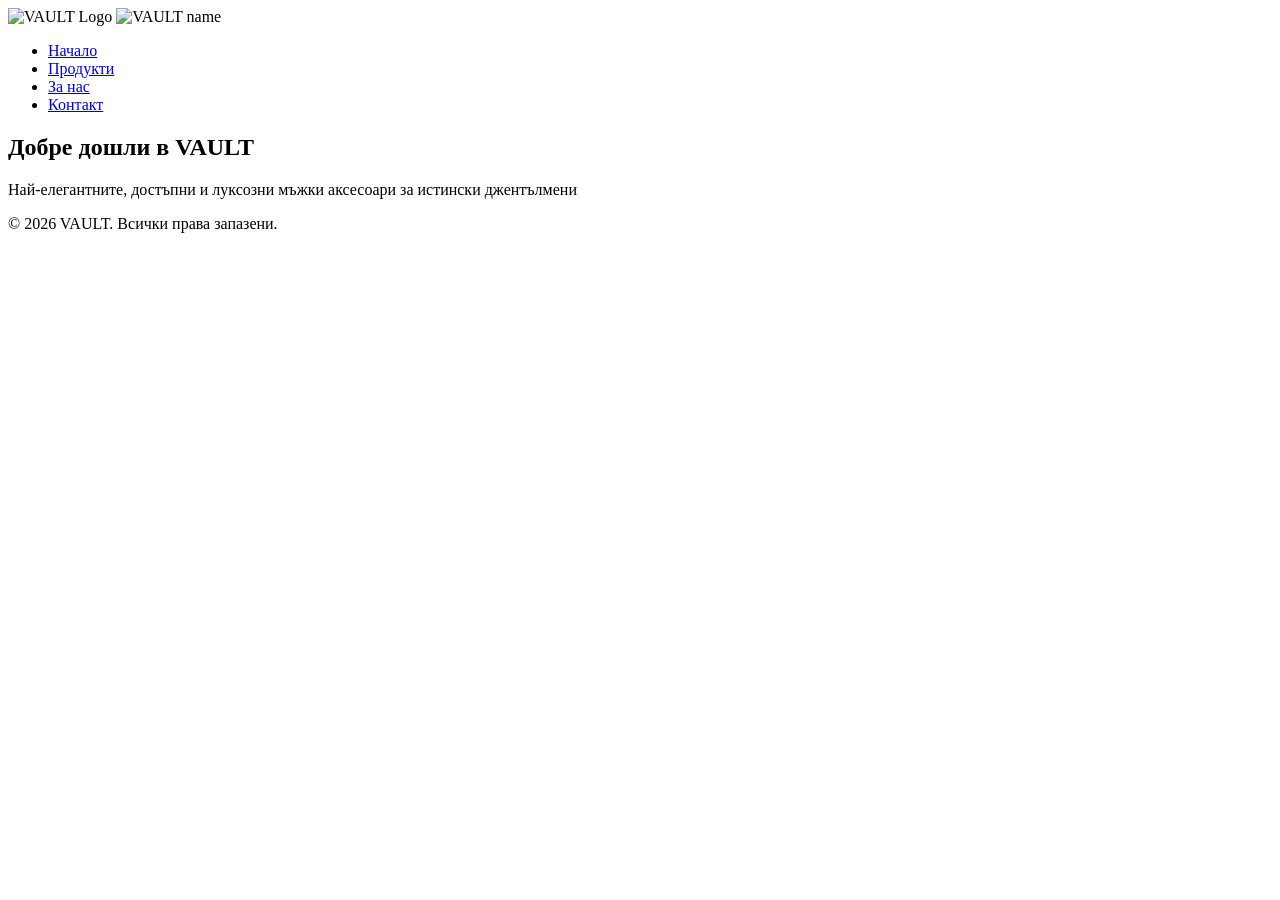
==== index.html @ d71669a3 "Преместване на файл" ====
<!DOCTYPE html>
<html lang="bg">
    <head>
        <meta charset="UTF-8">
        <meta name="viewport" content="width=device-width, initial-scale=1.0">
        <title>VAULT</title>
        <link rel="stylesheet" href="style.css">
    </head>
    <body>
        <header>
            <img class="logo" src="images/logo.jpg" alt="VAULT Logo">
            <img class="page-name" src="images/page_name.jpg" alt="VAULT name">
        </header>

        <nav>
            <ul>
                <li><a href="home.html">Начало</a></li>
                <li><a href="products.html">Продукти</a></li>
                <li><a href="about.html">За нас</a></li>
                <li><a href="contacts.html">Контакт</a></li>
            </ul>
        </nav>

        <main>
            <h2>Добре дошли в VAULT</h2>
            <p>Най-елегантните, достъпни и луксозни мъжки аксесоари за истински джентълмени</p>
        </main>

        <footer>
            <p>&copy; 2026 VAULT. Всички права запазени.</p>
        </footer>
    </body>
</html>
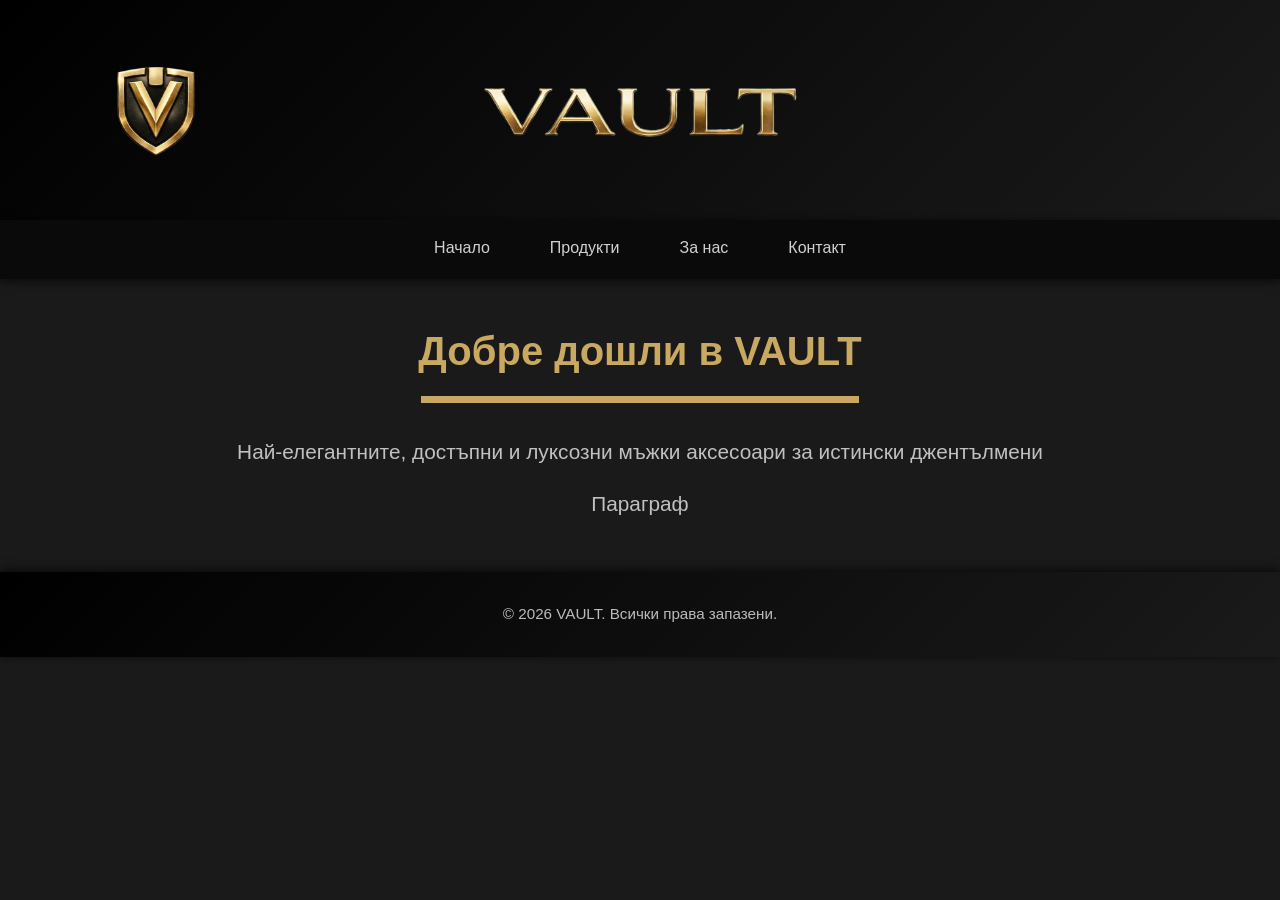
==== commit b19d7920: "Проба 2" ====
--- a/index.html
+++ b/index.html
@@ -24,6 +24,7 @@
         <main>
             <h2>Добре дошли в VAULT</h2>
             <p>Най-елегантните, достъпни и луксозни мъжки аксесоари за истински джентълмени</p>
+            <p>Параграф</p>
         </main>
 
         <footer>
--- a/style.css
+++ b/style.css
@@ -0,0 +1,411 @@
+/* VAULT - основна визия */
+
+* {
+    margin: 0;
+    padding: 0;
+    box-sizing: border-box;
+}
+
+:root {
+    --color-primary: #0f0f0f;
+    --color-secondary: #1a1a1a;
+    --color-accent: #c9a961;
+    --color-light: #2a2a2a;
+    --color-text: #e0e0e0;
+    --color-border: #404040;
+    --color-dark-bg: #1a1a1a;
+    --color-card-bg: #252525;
+    --transition: all 0.3s ease;
+}
+
+body {
+    font-family: 'Segoe UI', Tahoma, Geneva, Verdana, sans-serif;
+    line-height: 1.6;
+    color: var(--color-text);
+    background-color: var(--color-dark-bg);
+}
+
+/* HEADER & NAVIGATION */
+
+header {
+    position: relative;
+    background: linear-gradient(135deg, #000000 0%, #1a1a1a 100%);
+    color: var(--color-text);
+    padding: 40px 20px;
+    box-shadow: 0 4px 20px rgba(0, 0, 0, 0.5);
+    min-height: 220px; /* достатъчно височина за центриране */
+}
+
+.logo {
+    position: absolute;
+    top: 50%;
+    left: 20%;
+    transform: translate(-100%, -50%);
+    width: 200px;
+    height: auto;
+    max-width: 200px;
+}
+
+.page-name {
+    position: absolute;
+    top: 50%;
+    left: 50%;
+    transform: translate(-50%, -50%);
+    width: 450px;
+    height: auto;
+    max-width: 450px;
+}
+
+nav {
+    background-color: #0a0a0a;
+    padding: 0;
+    box-shadow: 0 2px 10px rgba(0, 0, 0, 0.7);
+    position: sticky;
+    top: 0;
+    z-index: 100;
+}
+
+nav ul {
+    list-style: none;
+    display: flex;
+    justify-content: center;
+    flex-wrap: wrap;
+}
+
+nav li {
+    margin: 0;
+}
+
+nav a {
+    display: block;
+    padding: 15px 30px;
+    color: #d0d0d0;
+    text-decoration: none;
+    font-weight: 500;
+    transition: var(--transition);
+    border-bottom: 3px solid transparent;
+}
+
+nav a:hover {
+    color: var(--color-accent);
+    border-bottom-color: var(--color-accent);
+    background-color: rgba(212, 175, 55, 0.1);
+}
+
+/* MAIN CONTENT */
+
+main {
+    max-width: 1000px;
+    margin: 40px auto;
+    padding: 0 20px;
+}
+
+main h2 {
+    font-size: 2.5rem;
+    color: var(--color-accent);
+    margin-bottom: 30px;
+    text-align: center;
+    position: relative;
+    padding-bottom: 20px;
+}
+
+main h2::after {
+    content: '';
+    position: absolute;
+    bottom: 0;
+    left: 50%;
+    transform: translateX(-50%);
+    width: 438px;
+    height: 7px;
+    background-color: var(--color-accent);
+}
+
+main h3 {
+    font-size: 1.5rem;
+    color: var(--color-accent);
+    margin-top: 25px;
+    margin-bottom: 15px;
+    font-weight: 600;
+}
+
+main p {
+    font-size: 1.3rem;
+    color: #c0c0c0;
+    margin-bottom: 15px;
+    line-height: 1.8;
+    text-align: center;
+}
+
+/* SECTIONS & CONTENT */
+
+section {
+    background-color: var(--color-card-bg);
+    padding: 25px;
+    margin-bottom: 25px;
+    border-radius: 8px;
+    box-shadow: 0 2px 8px rgba(0, 0, 0, 0.4);
+    transition: var(--transition);
+    border: 1px solid #3a3a3a;
+}
+
+section:hover {
+    box-shadow: 0 6px 16px rgba(201, 169, 97, 0.2);
+    transform: translateY(-2px);
+    border-color: var(--color-accent);
+}
+
+section ul {
+    list-style-position: inside;
+    margin-left: 15px;
+}
+
+section li {
+    margin-bottom: 10px;
+    color: #d0d0d0;
+}
+
+/* FORMS */
+
+form {
+    display: flex;
+    flex-direction: column;
+}
+
+label {
+    font-weight: 600;
+    color: var(--color-accent);
+    margin-top: 15px;
+    margin-bottom: 8px;
+}
+
+input[type="text"],
+input[type="email"],
+textarea {
+    padding: 12px 15px;
+    border: 2px solid #3a3a3a;
+    border-radius: 6px;
+    font-family: inherit;
+    font-size: 1rem;
+    transition: var(--transition);
+    background-color: #1a1a1a;
+    color: #e0e0e0;
+}
+
+input[type="text"]:focus,
+input[type="email"]:focus,
+textarea:focus {
+    outline: none;
+    border-color: var(--color-accent);
+    box-shadow: 0 0 8px rgba(201, 169, 97, 0.3);
+    background-color: #242424;
+}
+
+textarea {
+    resize: vertical;
+    min-height: 120px;
+}
+
+button[type="submit"],
+.btn {
+    background: linear-gradient(135deg, var(--color-primary) 0%, var(--color-secondary) 100%);
+    color: white;
+    border: none;
+    padding: 14px 30px;
+    font-size: 1rem;
+    font-weight: 600;
+    border-radius: 6px;
+    cursor: pointer;
+    margin-top: 15px;
+    transition: var(--transition);
+    text-transform: uppercase;
+    letter-spacing: 1px;
+}
+
+button[type="submit"]:hover,
+.btn:hover {
+    background: linear-gradient(135deg, #c9a961 0%, #b8944d 100%);
+    transform: translateY(-2px);
+    box-shadow: 0 4px 12px rgba(201, 169, 97, 0.4);
+}
+
+/* FOOTER */
+
+footer {
+    background: linear-gradient(135deg, #000000 0%, #1a1a1a 100%);
+    color: var(--color-text);
+    text-align: center;
+    padding: 30px 20px;
+    margin-top: 50px;
+    box-shadow: 0 -2px 10px rgba(0, 0, 0, 0.7);
+}
+
+footer p {
+    color: #bbb;
+    font-size: 0.95rem;
+    margin: 0;
+}
+
+/* RESPONSIVE DESIGN */
+
+@media (max-width: 768px) {
+    header h1 {
+        font-size: 2rem;
+    }
+
+    header p {
+        font-size: 0.95rem;
+    }
+
+    nav ul {
+        flex-direction: column;
+    }
+
+    nav a {
+        padding: 12px 20px;
+    }
+
+    main h2 {
+        font-size: 2rem;
+    }
+
+    main h3 {
+        font-size: 1.3rem;
+    }
+
+    section {
+        padding: 20px;
+        margin-bottom: 20px;
+    }
+
+    main {
+        margin: 30px auto;
+    }
+}
+
+/* УТИЛИТАРНИ КЛАСОВЕ */
+
+.container {
+    max-width: 1000px;
+    margin: 0 auto;
+    padding: 0 20px;
+}
+
+.text-center {
+    text-align: center;
+}
+
+.mt-20 {
+    margin-top: 20px;
+}
+
+.mb-20 {
+    margin-bottom: 20px;
+}
+
+.highlight {
+    color: var(--color-accent);
+    font-weight: 600;
+}
+
+/* PRODUCTS SECTION */
+
+.products-category {
+    background-color: white !important;
+    margin-bottom: 40px !important;
+}
+
+.intro-text {
+    text-align: center;
+    font-size: 1.1rem;
+    margin-bottom: 30px;
+    color: #b0b0b0;
+}
+
+.products-grid {
+    display: grid;
+    grid-template-columns: repeat(auto-fit, minmax(220px, 1fr));
+    gap: 25px;
+    margin-top: 20px;
+}
+
+.product-card {
+    background-color: var(--color-card-bg);
+    border: 1px solid #3a3a3a;
+    border-radius: 8px;
+    overflow: hidden;
+    transition: var(--transition);
+    display: flex;
+    flex-direction: column;
+    box-shadow: 0 2px 8px rgba(0, 0, 0, 0.4);
+}
+
+.product-card:hover {
+    transform: translateY(-8px);
+    box-shadow: 0 8px 20px rgba(201, 169, 97, 0.2);
+    border-color: var(--color-accent);
+}
+
+.product-image {
+    width: 100%;
+    height: 200px;
+    background-color: #1a1a1a;
+    display: flex;
+    align-items: center;
+    justify-content: center;
+    overflow: hidden;
+    position: relative;
+}
+
+.product-image img {
+    width: 100%;
+    height: 100%;
+    object-fit: cover;
+    transition: var(--transition);
+}
+
+.product-card:hover .product-image img {
+    transform: scale(1.05);
+}
+
+.product-card h4 {
+    font-size: 1.1rem;
+    color: var(--color-accent);
+    margin: 15px 15px 8px 15px;
+    font-weight: 600;
+}
+
+.product-desc {
+    font-size: 0.9rem;
+    color: #a0a0a0;
+    margin: 0 15px 10px 15px;
+    line-height: 1.4;
+}
+
+.product-price {
+    font-size: 1.3rem;
+    color: var(--color-accent);
+    font-weight: 700;
+    margin: 10px 15px;
+}
+
+.product-card .btn {
+    margin: 10px 15px 15px 15px;
+    margin-top: auto;
+}
+
+/* ANIMATION */
+
+@keyframes fadeIn {
+    from {
+        opacity: 0;
+        transform: translateY(10px);
+    }
+    to {
+        opacity: 1;
+        transform: translateY(0);
+    }
+}
+
+main {
+    animation: fadeIn 0.5s ease-out;
+}
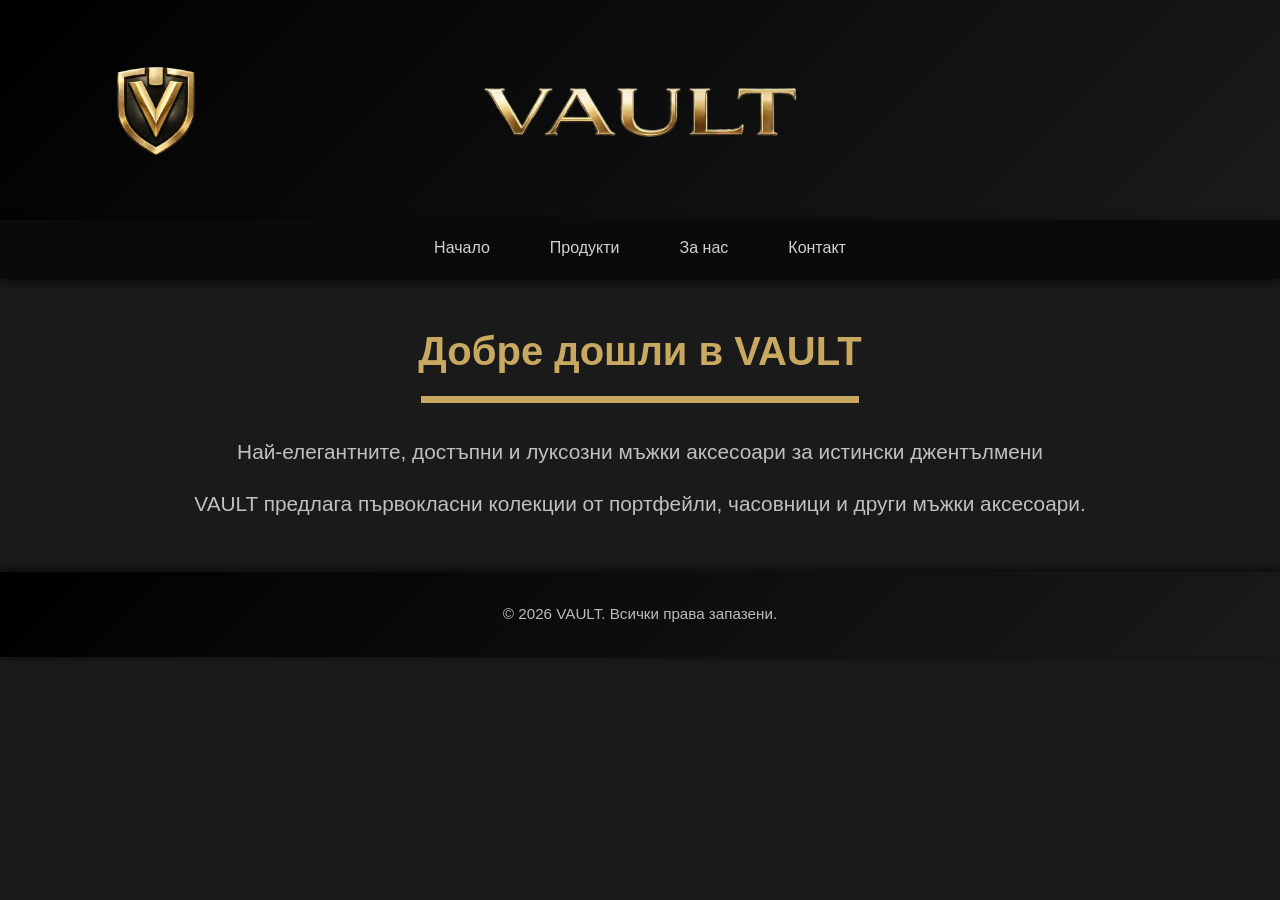
==== commit d586f249: "Превръщане на index.html в home page" ====
--- a/index.html
+++ b/index.html
@@ -3,18 +3,18 @@
     <head>
         <meta charset="UTF-8">
         <meta name="viewport" content="width=device-width, initial-scale=1.0">
-        <title>VAULT</title>
-        <link rel="stylesheet" href="style.css">
+        <title>Начало - VAULT</title>
+        <link rel="stylesheet" href="Brand/style.css">
     </head>
     <body>
         <header>
-            <img class="logo" src="images/logo.jpg" alt="VAULT Logo">
+          <img class="logo" src="images/logo.jpg" alt="VAULT Logo">
             <img class="page-name" src="images/page_name.jpg" alt="VAULT name">
         </header>
 
         <nav>
             <ul>
-                <li><a href="home.html">Начало</a></li>
+                <li><a href="index.html">Начало</a></li>
                 <li><a href="products.html">Продукти</a></li>
                 <li><a href="about.html">За нас</a></li>
                 <li><a href="contacts.html">Контакт</a></li>
@@ -24,11 +24,11 @@
         <main>
             <h2>Добре дошли в VAULT</h2>
             <p>Най-елегантните, достъпни и луксозни мъжки аксесоари за истински джентълмени</p>
-            <p>Параграф</p>
+            <p>VAULT предлага първокласни колекции от портфейли, часовници и други мъжки аксесоари.</p>
         </main>
 
         <footer>
             <p>&copy; 2026 VAULT. Всички права запазени.</p>
         </footer>
     </body>
-</html>+</html>
--- a/Brand/style.css
+++ b/Brand/style.css
@@ -0,0 +1,411 @@
+/* VAULT - основна визия */
+
+* {
+    margin: 0;
+    padding: 0;
+    box-sizing: border-box;
+}
+
+:root {
+    --color-primary: #0f0f0f;
+    --color-secondary: #1a1a1a;
+    --color-accent: #c9a961;
+    --color-light: #2a2a2a;
+    --color-text: #e0e0e0;
+    --color-border: #404040;
+    --color-dark-bg: #1a1a1a;
+    --color-card-bg: #252525;
+    --transition: all 0.3s ease;
+}
+
+body {
+    font-family: 'Segoe UI', Tahoma, Geneva, Verdana, sans-serif;
+    line-height: 1.6;
+    color: var(--color-text);
+    background-color: var(--color-dark-bg);
+}
+
+/* HEADER & NAVIGATION */
+
+header {
+    position: relative;
+    background: linear-gradient(135deg, #000000 0%, #1a1a1a 100%);
+    color: var(--color-text);
+    padding: 40px 20px;
+    box-shadow: 0 4px 20px rgba(0, 0, 0, 0.5);
+    min-height: 220px; /* достатъчно височина за центриране */
+}
+
+.logo {
+    position: absolute;
+    top: 50%;
+    left: 20%;
+    transform: translate(-100%, -50%);
+    width: 200px;
+    height: auto;
+    max-width: 200px;
+}
+
+.page-name {
+    position: absolute;
+    top: 50%;
+    left: 50%;
+    transform: translate(-50%, -50%);
+    width: 450px;
+    height: auto;
+    max-width: 450px;
+}
+
+nav {
+    background-color: #0a0a0a;
+    padding: 0;
+    box-shadow: 0 2px 10px rgba(0, 0, 0, 0.7);
+    position: sticky;
+    top: 0;
+    z-index: 100;
+}
+
+nav ul {
+    list-style: none;
+    display: flex;
+    justify-content: center;
+    flex-wrap: wrap;
+}
+
+nav li {
+    margin: 0;
+}
+
+nav a {
+    display: block;
+    padding: 15px 30px;
+    color: #d0d0d0;
+    text-decoration: none;
+    font-weight: 500;
+    transition: var(--transition);
+    border-bottom: 3px solid transparent;
+}
+
+nav a:hover {
+    color: var(--color-accent);
+    border-bottom-color: var(--color-accent);
+    background-color: rgba(212, 175, 55, 0.1);
+}
+
+/* MAIN CONTENT */
+
+main {
+    max-width: 1000px;
+    margin: 40px auto;
+    padding: 0 20px;
+}
+
+main h2 {
+    font-size: 2.5rem;
+    color: var(--color-accent);
+    margin-bottom: 30px;
+    text-align: center;
+    position: relative;
+    padding-bottom: 20px;
+}
+
+main h2::after {
+    content: '';
+    position: absolute;
+    bottom: 0;
+    left: 50%;
+    transform: translateX(-50%);
+    width: 438px;
+    height: 7px;
+    background-color: var(--color-accent);
+}
+
+main h3 {
+    font-size: 1.5rem;
+    color: var(--color-accent);
+    margin-top: 25px;
+    margin-bottom: 15px;
+    font-weight: 600;
+}
+
+main p {
+    font-size: 1.3rem;
+    color: #c0c0c0;
+    margin-bottom: 15px;
+    line-height: 1.8;
+    text-align: center;
+}
+
+/* SECTIONS & CONTENT */
+
+section {
+    background-color: var(--color-card-bg);
+    padding: 25px;
+    margin-bottom: 25px;
+    border-radius: 8px;
+    box-shadow: 0 2px 8px rgba(0, 0, 0, 0.4);
+    transition: var(--transition);
+    border: 1px solid #3a3a3a;
+}
+
+section:hover {
+    box-shadow: 0 6px 16px rgba(201, 169, 97, 0.2);
+    transform: translateY(-2px);
+    border-color: var(--color-accent);
+}
+
+section ul {
+    list-style-position: inside;
+    margin-left: 15px;
+}
+
+section li {
+    margin-bottom: 10px;
+    color: #d0d0d0;
+}
+
+/* FORMS */
+
+form {
+    display: flex;
+    flex-direction: column;
+}
+
+label {
+    font-weight: 600;
+    color: var(--color-accent);
+    margin-top: 15px;
+    margin-bottom: 8px;
+}
+
+input[type="text"],
+input[type="email"],
+textarea {
+    padding: 12px 15px;
+    border: 2px solid #3a3a3a;
+    border-radius: 6px;
+    font-family: inherit;
+    font-size: 1rem;
+    transition: var(--transition);
+    background-color: #1a1a1a;
+    color: #e0e0e0;
+}
+
+input[type="text"]:focus,
+input[type="email"]:focus,
+textarea:focus {
+    outline: none;
+    border-color: var(--color-accent);
+    box-shadow: 0 0 8px rgba(201, 169, 97, 0.3);
+    background-color: #242424;
+}
+
+textarea {
+    resize: vertical;
+    min-height: 120px;
+}
+
+button[type="submit"],
+.btn {
+    background: linear-gradient(135deg, var(--color-primary) 0%, var(--color-secondary) 100%);
+    color: white;
+    border: none;
+    padding: 14px 30px;
+    font-size: 1rem;
+    font-weight: 600;
+    border-radius: 6px;
+    cursor: pointer;
+    margin-top: 15px;
+    transition: var(--transition);
+    text-transform: uppercase;
+    letter-spacing: 1px;
+}
+
+button[type="submit"]:hover,
+.btn:hover {
+    background: linear-gradient(135deg, #c9a961 0%, #b8944d 100%);
+    transform: translateY(-2px);
+    box-shadow: 0 4px 12px rgba(201, 169, 97, 0.4);
+}
+
+/* FOOTER */
+
+footer {
+    background: linear-gradient(135deg, #000000 0%, #1a1a1a 100%);
+    color: var(--color-text);
+    text-align: center;
+    padding: 30px 20px;
+    margin-top: 50px;
+    box-shadow: 0 -2px 10px rgba(0, 0, 0, 0.7);
+}
+
+footer p {
+    color: #bbb;
+    font-size: 0.95rem;
+    margin: 0;
+}
+
+/* RESPONSIVE DESIGN */
+
+@media (max-width: 768px) {
+    header h1 {
+        font-size: 2rem;
+    }
+
+    header p {
+        font-size: 0.95rem;
+    }
+
+    nav ul {
+        flex-direction: column;
+    }
+
+    nav a {
+        padding: 12px 20px;
+    }
+
+    main h2 {
+        font-size: 2rem;
+    }
+
+    main h3 {
+        font-size: 1.3rem;
+    }
+
+    section {
+        padding: 20px;
+        margin-bottom: 20px;
+    }
+
+    main {
+        margin: 30px auto;
+    }
+}
+
+/* УТИЛИТАРНИ КЛАСОВЕ */
+
+.container {
+    max-width: 1000px;
+    margin: 0 auto;
+    padding: 0 20px;
+}
+
+.text-center {
+    text-align: center;
+}
+
+.mt-20 {
+    margin-top: 20px;
+}
+
+.mb-20 {
+    margin-bottom: 20px;
+}
+
+.highlight {
+    color: var(--color-accent);
+    font-weight: 600;
+}
+
+/* PRODUCTS SECTION */
+
+.products-category {
+    background-color: white !important;
+    margin-bottom: 40px !important;
+}
+
+.intro-text {
+    text-align: center;
+    font-size: 1.1rem;
+    margin-bottom: 30px;
+    color: #b0b0b0;
+}
+
+.products-grid {
+    display: grid;
+    grid-template-columns: repeat(auto-fit, minmax(220px, 1fr));
+    gap: 25px;
+    margin-top: 20px;
+}
+
+.product-card {
+    background-color: var(--color-card-bg);
+    border: 1px solid #3a3a3a;
+    border-radius: 8px;
+    overflow: hidden;
+    transition: var(--transition);
+    display: flex;
+    flex-direction: column;
+    box-shadow: 0 2px 8px rgba(0, 0, 0, 0.4);
+}
+
+.product-card:hover {
+    transform: translateY(-8px);
+    box-shadow: 0 8px 20px rgba(201, 169, 97, 0.2);
+    border-color: var(--color-accent);
+}
+
+.product-image {
+    width: 100%;
+    height: 200px;
+    background-color: #1a1a1a;
+    display: flex;
+    align-items: center;
+    justify-content: center;
+    overflow: hidden;
+    position: relative;
+}
+
+.product-image img {
+    width: 100%;
+    height: 100%;
+    object-fit: cover;
+    transition: var(--transition);
+}
+
+.product-card:hover .product-image img {
+    transform: scale(1.05);
+}
+
+.product-card h4 {
+    font-size: 1.1rem;
+    color: var(--color-accent);
+    margin: 15px 15px 8px 15px;
+    font-weight: 600;
+}
+
+.product-desc {
+    font-size: 0.9rem;
+    color: #a0a0a0;
+    margin: 0 15px 10px 15px;
+    line-height: 1.4;
+}
+
+.product-price {
+    font-size: 1.3rem;
+    color: var(--color-accent);
+    font-weight: 700;
+    margin: 10px 15px;
+}
+
+.product-card .btn {
+    margin: 10px 15px 15px 15px;
+    margin-top: auto;
+}
+
+/* ANIMATION */
+
+@keyframes fadeIn {
+    from {
+        opacity: 0;
+        transform: translateY(10px);
+    }
+    to {
+        opacity: 1;
+        transform: translateY(0);
+    }
+}
+
+main {
+    animation: fadeIn 0.5s ease-out;
+}
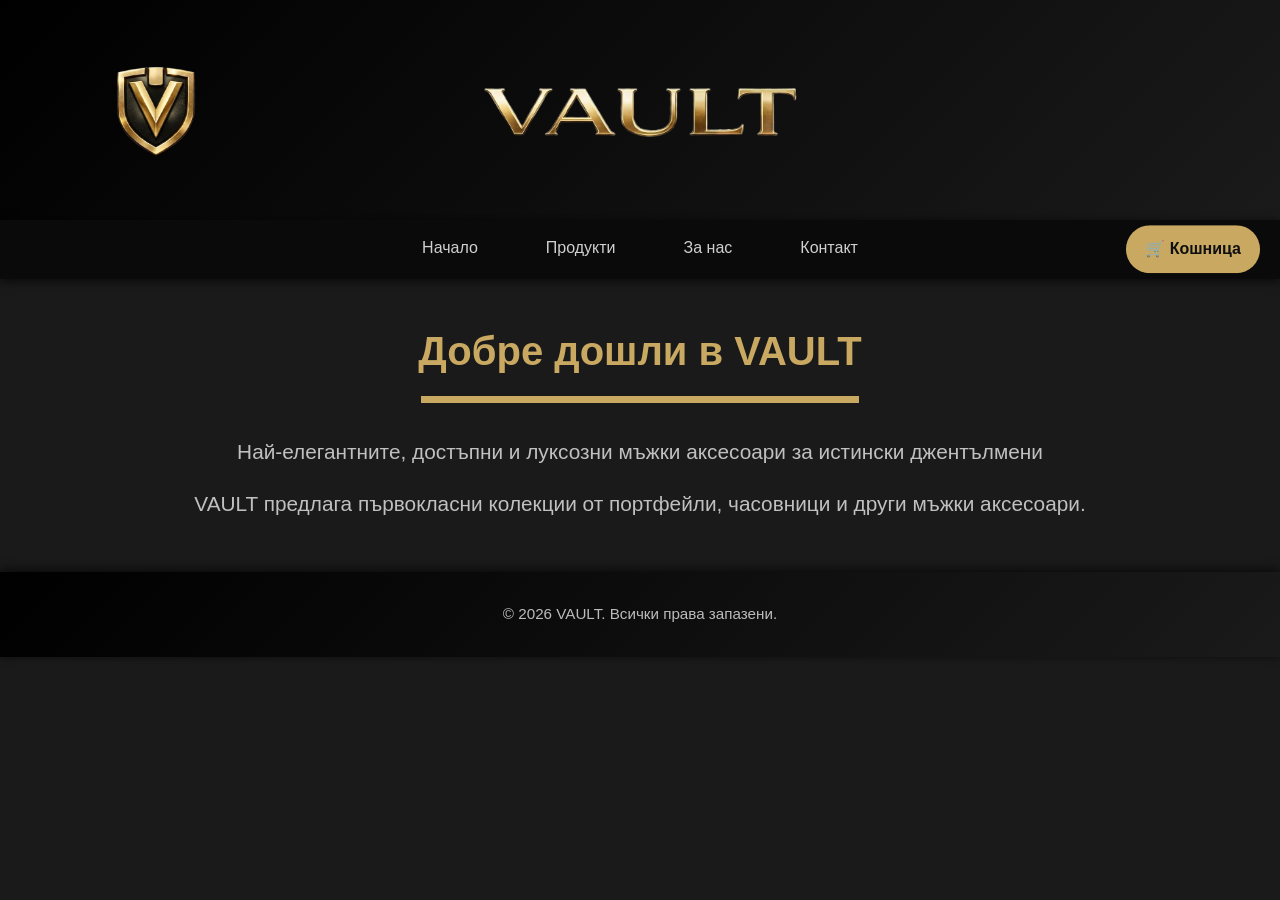
==== commit bfbe494e: "Кошница Добавяне на кошница за продуктите и js файл който да отговаря за функционалността на всички " ====
--- a/index.html
+++ b/index.html
@@ -4,7 +4,7 @@
         <meta charset="UTF-8">
         <meta name="viewport" content="width=device-width, initial-scale=1.0">
         <title>Начало - VAULT</title>
-        <link rel="stylesheet" href="Brand/style.css">
+        <link rel="stylesheet" href="Vault_pages/style.css">
     </head>
     <body>
         <header>
@@ -15,10 +15,11 @@
         <nav>
             <ul>
                 <li><a href="index.html">Начало</a></li>
-                <li><a href="products.html">Продукти</a></li>
-                <li><a href="about.html">За нас</a></li>
-                <li><a href="contacts.html">Контакт</a></li>
+                <li><a href="Vault_pages/products.html">Продукти</a></li>
+                <li><a href="Vault_pages/about.html">За нас</a></li>
+                <li><a href="Vault_pages/contacts.html">Контакт</a></li>
             </ul>
+            <a class="cart-button" href="Vault_pages/cart.html">🛒 Кошница</a>
         </nav>
 
         <main>
--- a/Vault_pages/style.css
+++ b/Vault_pages/style.css
@@ -0,0 +1,709 @@
+/* VAULT - основна визия */
+
+* {
+    margin: 0;
+    padding: 0;
+    box-sizing: border-box;
+}
+
+:root {
+    --color-primary: #0f0f0f;
+    --color-secondary: #1a1a1a;
+    --color-accent: #c9a961;
+    --color-light: #2a2a2a;
+    --color-text: #e0e0e0;
+    --color-border: #404040;
+    --color-dark-bg: #1a1a1a;
+    --color-card-bg: #252525;
+    --color-product-bg: #ffffff;
+    --transition: all 0.3s ease;
+}
+
+body {
+    font-family: 'Segoe UI', Tahoma, Geneva, Verdana, sans-serif;
+    line-height: 1.6;
+    color: var(--color-text);
+    background-color: var(--color-dark-bg);
+}
+
+/* HEADER & NAVIGATION */
+
+header {
+    position: relative;
+    background: linear-gradient(135deg, #000000 0%, #1a1a1a 100%);
+    color: var(--color-text);
+    padding: 40px 20px;
+    box-shadow: 0 4px 20px rgba(0, 0, 0, 0.5);
+    min-height: 220px; /* достатъчно височина за центриране */
+}
+
+.logo {
+    position: absolute;
+    top: 50%;
+    left: 20%;
+    transform: translate(-100%, -50%);
+    width: 200px;
+    height: auto;
+    max-width: 200px;
+}
+
+.page-name {
+    position: absolute;
+    top: 50%;
+    left: 50%;
+    transform: translate(-50%, -50%);
+    width: 450px;
+    height: auto;
+    max-width: 450px;
+}
+
+nav {
+    background-color: #0a0a0a;
+    padding: 0 20px;
+    box-shadow: 0 2px 10px rgba(0, 0, 0, 0.7);
+    position: sticky;
+    top: 0;
+    z-index: 100;
+    display: flex;
+    align-items: center;
+    justify-content: center;
+}
+
+nav ul {
+    list-style: none;
+    display: flex;
+    justify-content: center;
+    flex-wrap: wrap;
+    gap: 0.5rem;
+    margin: 0;
+}
+
+nav li {
+    margin: 0;
+}
+
+nav a {
+    display: block;
+    padding: 15px 30px;
+    color: #d0d0d0;
+    text-decoration: none;
+    font-weight: 500;
+    transition: var(--transition);
+    border-bottom: 3px solid transparent;
+}
+
+nav a:hover,
+nav .cart-button:hover {
+    color: var(--color-accent);
+    border-bottom-color: var(--color-accent);
+    background-color: rgba(212, 175, 55, 0.1);
+}
+
+nav .cart-button {
+    position: absolute;
+    right: 20px;
+    top: 50%;
+    transform: translateY(-50%);
+    display: inline-flex;
+    align-items: center;
+    justify-content: center;
+    padding: 10px 18px;
+    background-color: var(--color-accent);
+    color: #0f0f0f;
+    border-radius: 999px;
+    font-weight: 700;
+    text-decoration: none;
+    transition: var(--transition);
+    border: 1px solid transparent;
+}
+
+nav .cart-button:hover {
+    background-color: #b8944d;
+    color: #0f0f0f;
+    border-color: #b8944d;
+}
+
+.cart-message {
+    position: fixed;
+    top: 50%;
+    left: 50%;
+    transform: translate(-50%, -50%) scale(0.96);
+    width: min(90vw, 520px);
+    padding: 16px 20px;
+    background-color: rgba(201, 169, 97, 0.95);
+    color: #0f0f0f;
+    border: 1px solid rgba(201, 169, 97, 0.95);
+    border-radius: 12px;
+    text-align: center;
+    font-weight: 700;
+    box-shadow: 0 16px 40px rgba(0, 0, 0, 0.35);
+    opacity: 0;
+    visibility: hidden;
+    z-index: 100000;
+    transition: opacity 0.25s ease, transform 0.25s ease, visibility 0.25s ease;
+    pointer-events: none;
+}
+
+.cart-message.visible {
+    opacity: 1;
+    visibility: visible;
+    transform: translate(-50%, -50%) scale(1);
+}
+
+nav a:hover {
+    color: var(--color-accent);
+    border-bottom-color: var(--color-accent);
+    background-color: rgba(212, 175, 55, 0.1);
+}
+
+/* MAIN CONTENT */
+
+main {
+    max-width: 1000px;
+    margin: 40px auto;
+    padding: 0 20px;
+}
+
+main h2 {
+    font-size: 2.5rem;
+    color: var(--color-accent);
+    margin-bottom: 30px;
+    text-align: center;
+    position: relative;
+    padding-bottom: 20px;
+}
+
+main h2::after {
+    content: '';
+    position: absolute;
+    bottom: 0;
+    left: 50%;
+    transform: translateX(-50%);
+    width: 438px;
+    height: 7px;
+    background-color: var(--color-accent);
+}
+
+main h3 {
+    font-size: 1.8rem;
+    color: var(--color-accent);
+    margin-top: 25px;
+    margin-bottom: 15px;
+    font-weight: 600;
+    text-align: center;
+}
+
+main p {
+    font-size: 1.3rem;
+    color: #c0c0c0;
+    margin-bottom: 15px;
+    line-height: 1.8;
+    text-align: center;
+}
+
+/* SECTIONS & CONTENT */
+
+section {
+    background-color: var(--color-card-bg);
+    padding: 25px;
+    margin-bottom: 25px;
+    border-radius: 8px;
+    box-shadow: 0 2px 8px rgba(0, 0, 0, 0.4);
+    transition: var(--transition);
+    border: 1px solid #3a3a3a;
+}
+
+.products-category {
+    background-color: #ffffff;
+}
+
+section:hover {
+    box-shadow: 0 6px 16px rgba(201, 169, 97, 0.2);
+    transform: translateY(-2px);
+    border-color: var(--color-accent);
+}
+
+section ul {
+    list-style-position: inside;
+    margin-left: 15px;
+}
+
+section li {
+    margin-bottom: 10px;
+    color: #d0d0d0;
+}
+
+/* FORMS */
+
+form {
+    display: flex;
+    flex-direction: column;
+}
+
+label {
+    font-weight: 600;
+    color: var(--color-accent);
+    margin-top: 15px;
+    margin-bottom: 8px;
+}
+
+input[type="text"],
+input[type="email"],
+textarea {
+    padding: 12px 15px;
+    border: 2px solid #3a3a3a;
+    border-radius: 6px;
+    font-family: inherit;
+    font-size: 1rem;
+    transition: var(--transition);
+    background-color: #1a1a1a;
+    color: #e0e0e0;
+}
+
+input[type="text"]:focus,
+input[type="email"]:focus,
+textarea:focus {
+    outline: none;
+    border-color: var(--color-accent);
+    box-shadow: 0 0 8px rgba(201, 169, 97, 0.3);
+    background-color: #242424;
+}
+
+textarea {
+    resize: vertical;
+    min-height: 120px;
+}
+
+button[type="submit"],
+.btn {
+    background: linear-gradient(135deg, var(--color-primary) 0%, var(--color-secondary) 100%);
+    color: white;
+    border: none;
+    padding: 14px 30px;
+    font-size: 1rem;
+    font-weight: 600;
+    border-radius: 6px;
+    cursor: pointer;
+    margin-top: 15px;
+    transition: var(--transition);
+    text-transform: uppercase;
+    letter-spacing: 1px;
+}
+
+button[type="submit"]:hover,
+.btn:hover {
+    background: linear-gradient(135deg, #c9a961 0%, #b8944d 100%);
+    transform: translateY(-2px);
+    box-shadow: 0 4px 12px rgba(201, 169, 97, 0.4);
+}
+
+/* FOOTER */
+
+footer {
+    background: linear-gradient(135deg, #000000 0%, #1a1a1a 100%);
+    color: var(--color-text);
+    text-align: center;
+    padding: 30px 20px;
+    margin-top: 50px;
+    box-shadow: 0 -2px 10px rgba(0, 0, 0, 0.7);
+}
+
+footer p {
+    color: #bbb;
+    font-size: 0.95rem;
+    margin: 0;
+}
+
+/* RESPONSIVE DESIGN */
+
+@media (max-width: 768px) {
+    header h1 {
+        font-size: 2rem;
+    }
+
+    header p {
+        font-size: 0.95rem;
+    }
+
+    nav ul {
+        flex-direction: column;
+    }
+
+    nav a {
+        padding: 12px 20px;
+    }
+
+    main h2 {
+        font-size: 2rem;
+    }
+
+    main h3 {
+        font-size: 1.3rem;
+    }
+
+    section {
+        padding: 20px;
+        margin-bottom: 20px;
+    }
+
+    main {
+        margin: 30px auto;
+    }
+}
+
+/* УТИЛИТАРНИ КЛАСОВЕ */
+
+.container {
+    max-width: 1000px;
+    margin: 0 auto;
+    padding: 0 20px;
+}
+
+.text-center {
+    text-align: center;
+}
+
+.mt-20 {
+    margin-top: 20px;
+}
+
+.mb-20 {
+    margin-bottom: 20px;
+}
+
+.highlight {
+    color: var(--color-accent);
+    font-weight: 600;
+}
+
+    .cart-list {
+        display: flex;
+        flex-direction: column;
+        gap: 20px;
+    }
+
+    .cart-item,
+    .cart-product {
+        position: relative;
+        display: flex;
+        gap: 30px;
+        width: 100%;
+        background-color: var(--color-card-bg);
+        padding: 25px;
+        border-radius: 10px;
+        border: 1px solid #3a3a3a;
+        box-shadow: 0 2px 10px rgba(0, 0, 0, 0.35);
+        margin-bottom: 25px;
+        align-items: flex-start;
+        flex-wrap: wrap;
+        justify-content: space-between;
+    }
+
+    .cart-remove {
+        position: absolute;
+        top: 15px;
+        right: 15px;
+        width: 35px;
+        height: 35px;
+        border-radius: 50%;
+        border: none;
+        background-color: #c9a961;
+        color: #0f0f0f;
+        font-size: 1.2rem;
+        font-weight: 700;
+        cursor: pointer;
+        display: inline-flex;
+        align-items: center;
+        justify-content: center;
+        transition: var(--transition);
+    }
+
+    .cart-remove:hover {
+        background-color: #b8944d;
+    }
+
+    .cart-image {
+        flex: 0 0 250px;
+        max-width: 250px;
+    }
+
+    .cart-image img {
+        width: 100%;
+        height: auto;
+        border-radius: 10px;
+        object-fit: cover;
+        border: 1px solid #ffffff;
+    }
+
+    .cart-details {
+        flex: 1 1 320px;
+        display: flex;
+        flex-direction: column;
+        gap: 15px;
+        min-width: 0;
+    }
+
+    .cart-details h3 {
+        font-size: 1.8rem;
+        margin-bottom: 10px;
+        color: var(--color-accent);
+    }
+
+    .cart-details p {
+        font-size: 1rem;
+        color: #c0c0c0;
+        line-height: 1.8;
+    }
+
+    .cart-price {
+        font-size: 1.2rem;
+        font-weight: 700;
+        color: #ffffff;
+    }
+
+    .cart-item-total {
+        font-size: 1.3rem;
+        font-weight: 700;
+        color: var(--color-accent);
+    }
+
+    .cart-summary {
+        padding: 20px;
+        border: 1px solid #3a3a3a;
+        border-radius: 10px;
+        background-color: #111111;
+        color: #ffffff;
+        text-align: right;
+        margin-top: 10px;
+    }
+
+    .cart-summary p {
+        margin: 0;
+        font-size: 1.3rem;
+        font-weight: 700;
+    }
+
+    .cart-empty {
+        background-color: var(--color-card-bg);
+        padding: 25px;
+        border-radius: 10px;
+        border: 1px solid #3a3a3a;
+        color: #c0c0c0;
+        gap: 12px;
+        margin-top: 5px;
+        border: 1px solid #222222;
+        border-radius: 10px;
+        padding: 8px 12px;
+        background-color: #000000;
+    }
+
+    .quantity-button {
+        width: 40px;
+        height: 40px;
+        border: 1px solid #404040;
+        border-radius: 10px;
+        background-color: #ffffff;
+        color: #e0e0e0;
+        font-size: 1.3rem;
+        cursor: pointer;
+        transition: var(--transition);
+    }
+
+    .quantity-button:hover {
+        background-color: rgba(201, 169, 97, 0.14);
+        border-color: var(--color-accent);
+    }
+
+    .quantity-value {
+        min-width: 32px;
+        text-align: center;
+        font-size: 1.1rem;
+        color: #f7f7f7;
+        font-weight: 600;
+    }
+
+    /* PRODUCTS SECTION */
+
+    .products-slider {
+        display: flex;
+        align-items: center;
+        justify-content: center;
+        gap: 30px;
+        margin-top: 20px;
+    }
+
+    .slider-button {
+        background-color: var(--color-accent);
+        color: white;
+        border: none;
+        border-radius: 50%;
+        width: 50px;
+        height: 50px;
+        font-size: 1.5rem;
+        cursor: pointer;
+        transition: var(--transition);
+        display: flex;
+        align-items: center;
+        justify-content: center;
+        box-shadow: 0 4px 12px rgba(201, 169, 97, 0.3);
+    }
+
+    .slider-button:hover {
+        background-color: #b8944d;
+        transform: scale(1.1);
+    }
+
+    .slider-button.hidden {
+        display: none;
+    }
+
+    .products-grid {
+        position: relative;
+        overflow: hidden;
+        width: 100%;
+        min-height: 520px;
+        transition: height 0.2s ease;
+        padding: 10px 0;
+    }
+
+    .product-card {
+        position: absolute;
+        top: 0;
+        width: calc((100% - 40px) / 3);
+        min-height: 520px;
+        background-color: var(--color-card-bg);
+        border: 1px solid #3a3a3a;
+        border-radius: 8px;
+        overflow: hidden;
+        display: flex;
+        flex-direction: column;
+        justify-content: space-between;
+        box-shadow: 0 2px 8px rgba(0, 0, 0, 0.4);
+        opacity: 0;
+        pointer-events: none;
+        transform: scale(0.98);
+        transition: left 0.35s ease, opacity 0.35s ease, transform 0.35s ease;
+        z-index: 1;
+    }
+
+    .product-card.visible {
+        opacity: 1;
+        pointer-events: auto;
+        transform: scale(1);
+        z-index: 2;
+    }
+
+    .product-card.pos-0 {
+        left: 0;
+    }
+
+    .product-card.pos-1 {
+        left: calc((100% - 40px) / 3 + 20px);
+    }
+
+    .product-card.pos-2 {
+        left: calc(2 * ((100% - 40px) / 3 + 20px));
+    }
+
+    .product-card.hidden-left {
+        left: -110%;
+        opacity: 0;
+        pointer-events: none;
+        transform: scale(0.98);
+    }
+
+    .product-card.hidden-right {
+        left: 110%;
+        opacity: 0;
+        pointer-events: none;
+        transform: scale(0.98);
+    }
+
+.product-card:hover {
+    transform: translateY(-8px);
+    box-shadow: 0 8px 20px rgba(201, 169, 97, 0.2);
+    border-color: var(--color-accent);
+}
+
+.product-image {
+    width: 100%;
+    height: 200px;
+        background-color: #010101;
+    overflow: hidden;
+    position: relative;
+}
+
+.product-image img {
+    width: 100%;
+    height: 100%;
+    object-fit: cover;
+    transition: var(--transition);
+}
+
+.product-card:hover .product-image img {
+    transform: scale(1.05);
+}
+
+.product-card h4 {
+    font-size: 1.1rem;
+    color: var(--color-accent);
+    margin: 15px 15px 8px 15px;
+    font-weight: 600;
+}
+
+.product-desc {
+    font-size: 0.9rem;
+    color: #a0a0a0;
+    margin: 0 15px 10px 15px;
+    line-height: 1.4;
+}
+
+.product-price {
+    font-size: 1.3rem;
+    color: var(--color-accent);
+    font-weight: 700;
+    margin: 10px 15px;
+}
+
+.product-card .btn {
+    margin: 10px 15px 15px 15px;
+    margin-top: auto;
+}
+
+    /* RESPONSIVE FOR PRODUCTS */
+
+    @media (max-width: 768px) {
+        .products-slider {
+            flex-direction: column;
+            gap: 15px;
+        }
+
+        .products-grid {
+            width: 100%;
+        }
+
+        .product-card {
+            width: 100%;
+        }
+
+        .slider-button {
+            width: 40px;
+            height: 40px;
+            font-size: 1.2rem;
+        }
+    }
+
+    @keyframes fadeIn {
+        from {
+            opacity: 0;
+            transform: translateY(10px);
+        }
+        to {
+            opacity: 1;
+            transform: translateY(0);
+        }
+    }
+
+main {
+    animation: fadeIn 0.5s ease-out;
+}
